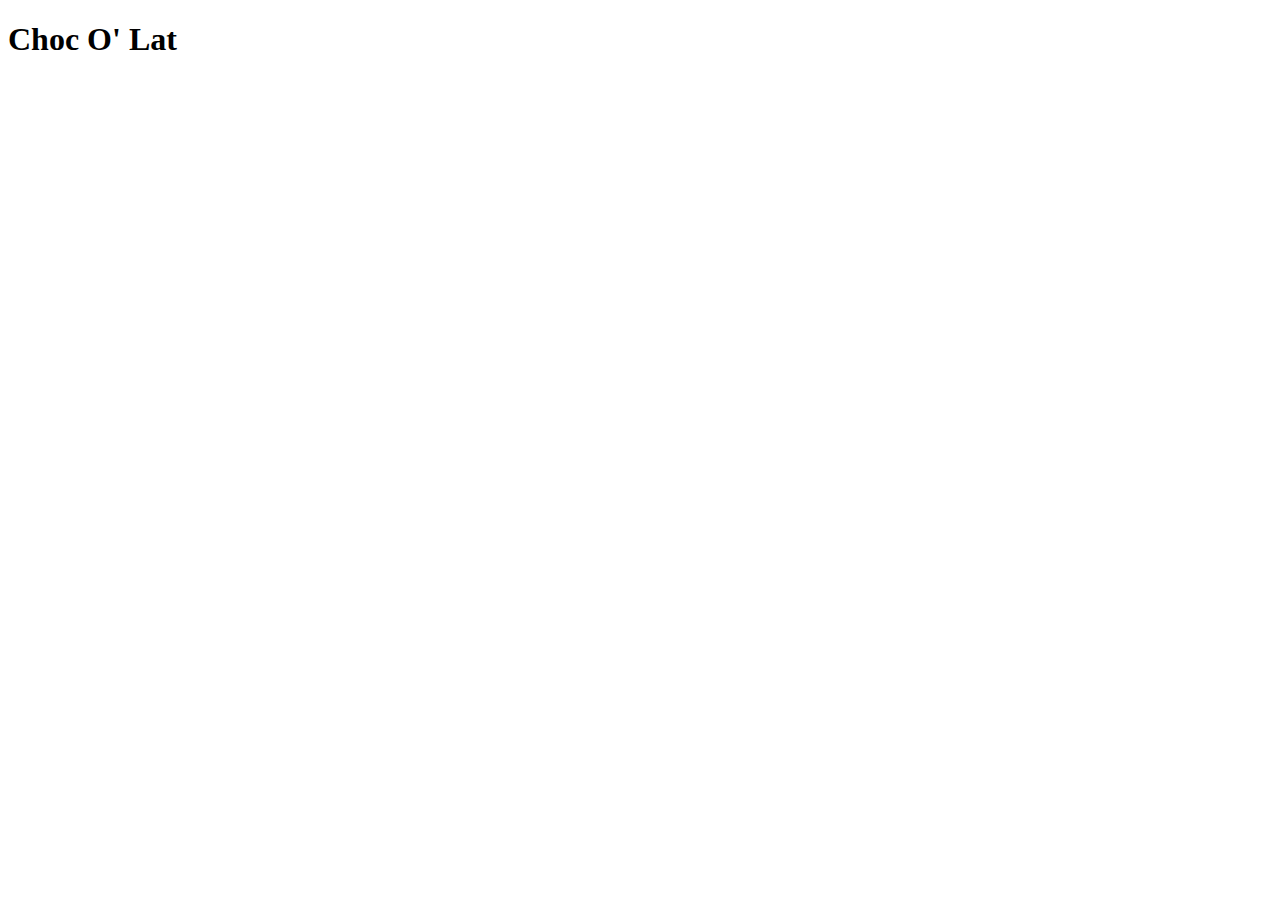
==== products.html @ 5167e4e9 "Add files via upload" ====
<!DOCTYPE HTML>

<html lang = "en">

<head>
  <meta charset = "UTF-8">
  <meta name = "description" content = "Craving something sweet? We've got your back!
                                        Choc O' Lat is an online store that sells scrumptious chocolately products for all to enjoy.
                                        Browse our products and find something to satisfy your sweet tooth now!">
  <meta name = "keywords" content = "Food, Dessert, Chocolate, Snacks, Cakes, Cupcakes, Brownies, Cookies, Fudge">
  <meta name = "author" content = "Jennifer Gaspar">
  <meta name = "viewport" content = "width = device-width, initial-scale = 1, maximum-scale = 1">

  <link rel = "stylesheet" type = "text/css" href = "css/menu.css">
  <link rel = "stylesheet" type = "text/css" href = "css/responsive.css">

  <title> Choc O' Lat | About Us </title>
</head>

<body>
  <nav>
  <div id = "logo"> <h1 class = "main"> Choc O' Lat </h1> </div>
  <label for = "drop" class = "toggle"> </label>
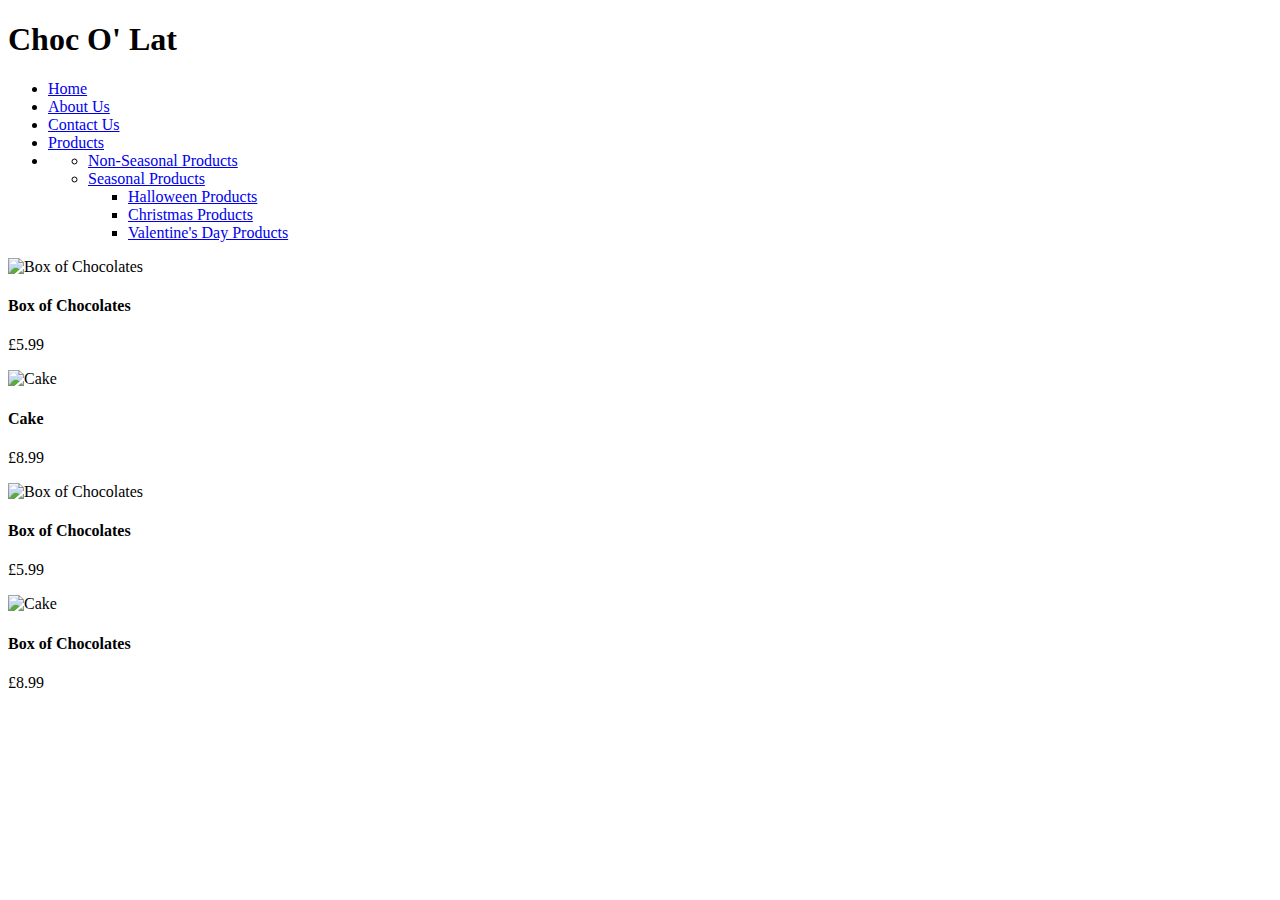
==== commit 467ceb59: "Update products.html" ====
--- a/products.html
+++ b/products.html
@@ -5,7 +5,7 @@
 <head>
   <meta charset = "UTF-8">
   <meta name = "description" content = "Craving something sweet? We've got your back!
-                                        Choc O' Lat is an online store that sells scrumptious chocolately products for all to enjoy.
+                                        Choc O' Lat is an online store that sells scrumptious chocolatey products for all to enjoy.
                                         Browse our products and find something to satisfy your sweet tooth now!">
   <meta name = "keywords" content = "Food, Dessert, Chocolate, Snacks, Cakes, Cupcakes, Brownies, Cookies, Fudge">
   <meta name = "author" content = "Jennifer Gaspar">
@@ -14,10 +14,71 @@
   <link rel = "stylesheet" type = "text/css" href = "css/menu.css">
   <link rel = "stylesheet" type = "text/css" href = "css/responsive.css">
 
-  <title> Choc O' Lat | About Us </title>
+  <title> Choc O' Lat | Products </title>
 </head>
 
 <body>
   <nav>
   <div id = "logo"> <h1 class = "main"> Choc O' Lat </h1> </div>
   <label for = "drop" class = "toggle"> </label>
+
+    <ul class = "menu">
+    <li> <a href = "index.html"> Home </a> </li>
+    <li> <a href = "about.html"> About Us </a> </li>
+    <li> <a href = "contact.html"> Contact Us </a> </li>
+    <li> <a href = "products.html"> Products </a> </li>
+
+    <li>
+      <!-- First Tier Drop Down -->
+      <label for = "drop-1" class = "toggle"> </label>
+    <ul>
+      <li> <a href = "#"> Non-Seasonal Products </a> </li>
+    <li>
+      <!-- Second Tier Drop Down -->
+      <label for = "drop-2" class = "toggle"> </label>
+      <a href = "#"> Seasonal Products </a>
+
+    <ul>
+      <li> <a href = "#"> Halloween Products </a> </li>
+      <li> <a href = "#"> Christmas Products </a> </li>
+      <li> <a href = "#"> Valentine's Day Products </a> </li>
+    </ul>
+    </li>
+    </ul>
+    </li>
+    </ul>
+    </nav>
+
+    <div class = "row">
+
+      <div class = "col-5">
+      <img src = "assets/box.PNG" alt = "Box of Chocolates" width = "80%">
+      <h4> Box of Chocolates </h4>
+        <p> £5.99 </p>
+      </div>
+
+      <div class = "col-5">
+      <img src = "assets/cake.PNG" alt = "Cake" width = "80%">
+      <h4> Cake </h4>
+        <p> £8.99 </p>
+      </div>
+
+      <div class = "col-5">
+      <img src = "assets/chocolates2.PNG" alt = "Box of Chocolates" width = "80%">
+      <h4> Box of Chocolates </h4>
+        <p> £5.99 </p>
+      </div>
+
+      <div class = "col-5">
+      <img src = "assets/cake2.PNG" alt = "Cake" width = "80%">
+      <h4> Box of Chocolates </h4>
+        <p> £8.99 </p>
+      </div>
+
+
+
+
+
+ </body>
+
+</html>
